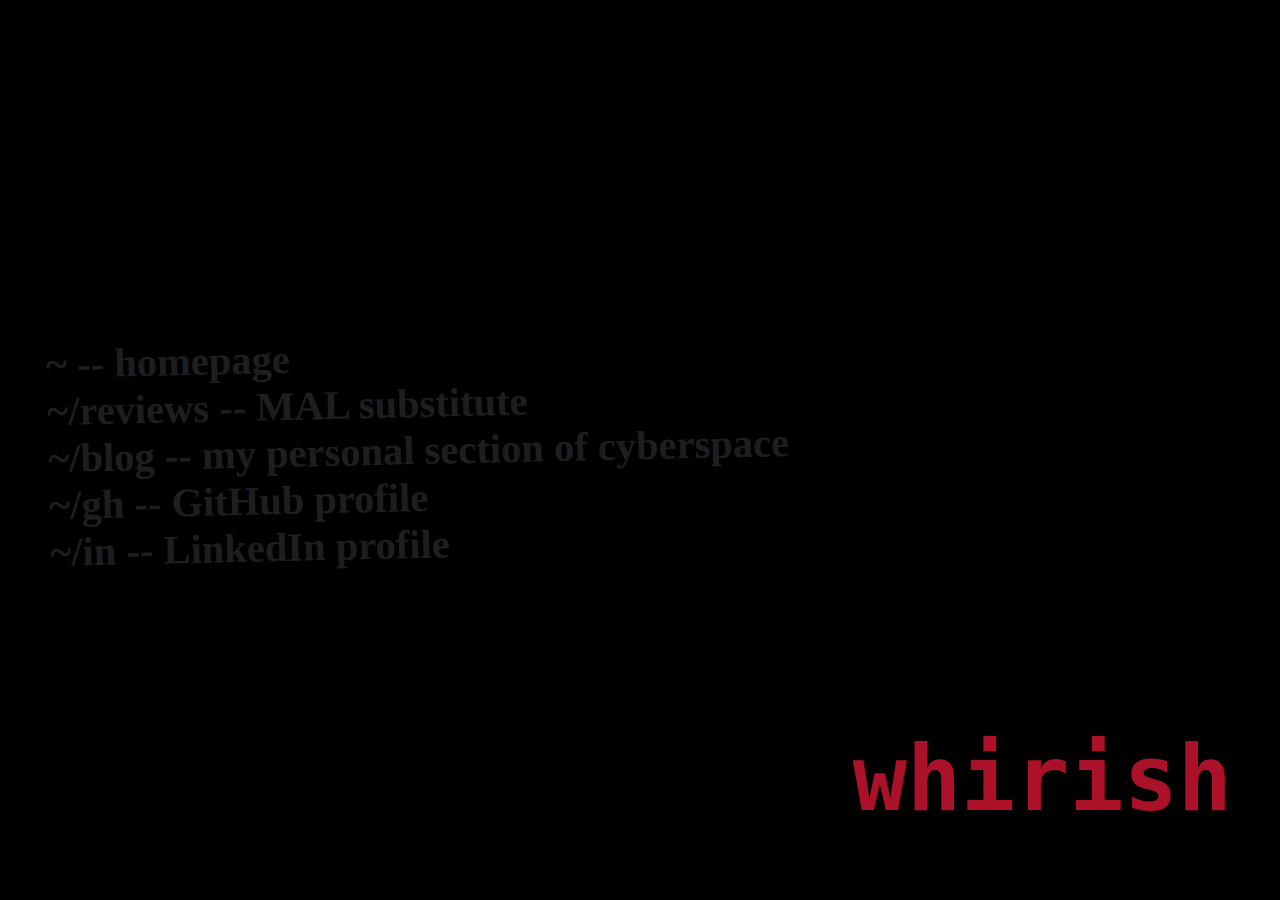
==== nav.html @ 6cc1b8b5 "v1, Ready for the Wired" ====
<html lang="en-US">
    <head>
        <meta charset="UTF-8">
        <title>/ -- whirish</title>
        <style type="text/css">

            body{
                background: black;
                font-family: "Roboto";
                height: 100%;
                margin: 0;
                min-height: 100%;
                min-width: 100%;
                overflow: hidden;
                padding: 0;
                width: 100%;
            }

            body > div{
                align-items: center;
                display: flex;
                flex-flow: row nowrap;
                height: 100%;
                justify-content: left;
                min-height: 100%;
                min-width: 100%;
                width: 100%;
            }

            h1{
                bottom: 3rem;
                font-family: "Love Letter", "Lucida Sans Typewriter", "Lucida Console", monaco, "Bitstream Vera Sans Mono", monospace;
                padding: 0;
                position: absolute;
                right: 3rem;
                text-shadow: 4px 4px 0px #000000;
            }

            h1 a{
                color: #be132d !important;
                font-size: 10vmin;
                opacity: 0.9;
                text-decoration: none;
                transition: ease 0.5s;
            }

            span{
                margin: 0 0 0 3rem;
                transform: rotate(-1.25deg);
            }

            span a{
                color: #777777;
                display: block;
                font-size: 4.5vmin;
                font-weight: bold;
                opacity: 0.25;
                text-decoration: none;
                text-shadow: 4px 4px 0px #000000;
                transition: ease 0.5s;
            }

            span a small {
				height:  0.5vmin !important;
				line-height:  0.5vmin !important;
				max-height: 0.5vmin !important;
			}

            span a:hover{
                opacity: 0.75;
                text-shadow: 4px 4px 0px rgb(0,0,0,0.5);
                color: /*#ccc*/#b775d4;
            }

            @media only screen and (max-width: 1024px) {

                span a{
                    opacity: 0.75;
                }

            }

        </style>
    </head>
    <body>
        <div>
            <h1><a href="#">whirish</a></h1>
            <span>
                <a href="site.html">~ -- homepage</a>
                <a href="reviews.html">~/reviews -- MAL substitute</a>
                <a href="blog.html">~/blog -- my personal section of cyberspace</a>
                <a href="https://github.com/whirish">~/gh -- GitHub profile</a>
                <a href="https://www.linkedin.com/in/liam-oflynn/">~/in -- LinkedIn profile</a>
                
            </span>
        </div>
    </body>
</html>
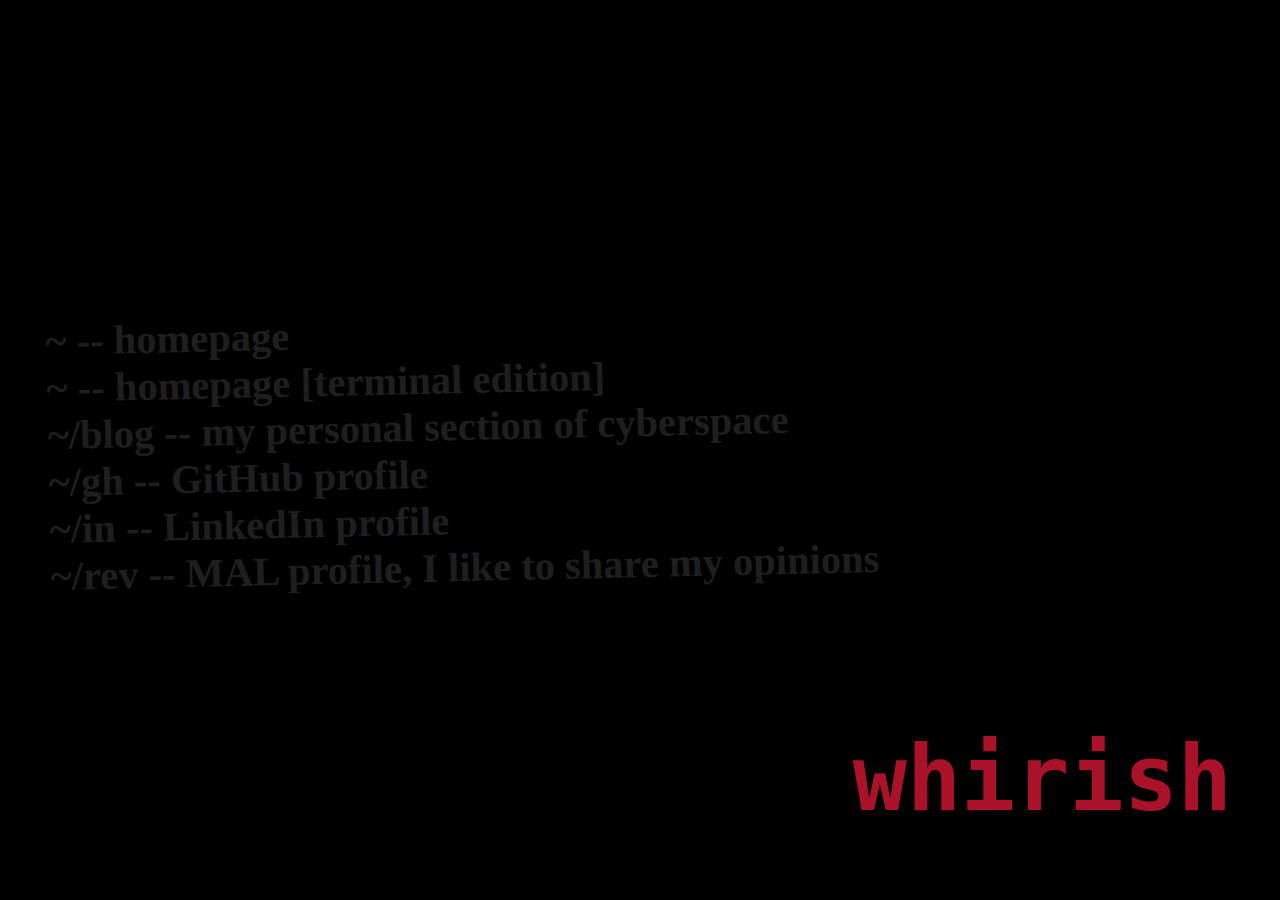
==== commit c8a9f81a: "Finished website layout & content, will be hosting somewhere soon" ====
--- a/nav.html
+++ b/nav.html
@@ -89,10 +89,11 @@
             <h1><a href="#">whirish</a></h1>
             <span>
                 <a href="site.html">~ -- homepage</a>
-                <a href="reviews.html">~/reviews -- MAL substitute</a>
+                <a href="terminal.html">~ -- homepage [terminal edition]</a>
                 <a href="blog.html">~/blog -- my personal section of cyberspace</a>
                 <a href="https://github.com/whirish">~/gh -- GitHub profile</a>
                 <a href="https://www.linkedin.com/in/liam-oflynn/">~/in -- LinkedIn profile</a>
+                <a href="https://myanimelist.net/profile/whirish">~/rev -- MAL profile, I like to share my opinions</a>
                 
             </span>
         </div>
